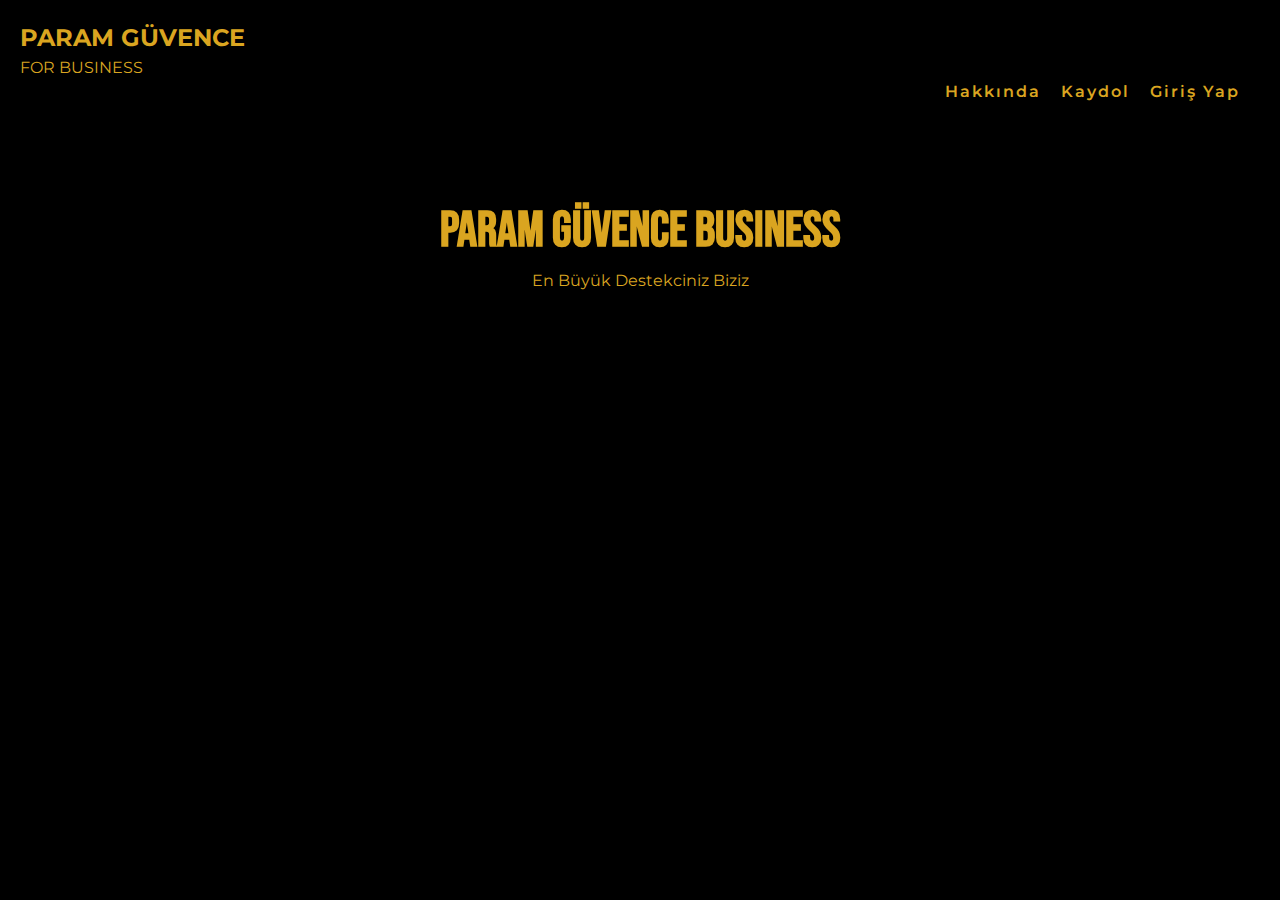
==== index.html @ aa171cd3 "Add files via upload" ====
<!DOCTYPE html>
<html lang="tr">
<head>
    <meta charset="UTF-8">
    <meta http-equiv="X-UA-Compatible" content="IE=edge">
    <meta name="viewport" content="width=device-width, initial-scale=1.0">
    <meta name="author" content="KutDEV">
    <link rel="stylesheet" href="index.css">
    <link rel="preconnect" href="https://fonts.googleapis.com">
<link rel="preconnect" href="https://fonts.gstatic.com" crossorigin>
<link href="https://fonts.googleapis.com/css2?family=Roboto:wght@300&display=swap" rel="stylesheet">
<link rel="preconnect" href="https://fonts.googleapis.com">
<link rel="preconnect" href="https://fonts.gstatic.com" crossorigin>
<link href="https://fonts.googleapis.com/css2?family=Montserrat:wght@200&display=swap" rel="stylesheet">
<link rel="preconnect" href="https://fonts.googleapis.com">
<link rel="preconnect" href="https://fonts.gstatic.com" crossorigin>
<link href="https://fonts.googleapis.com/css2?family=Bebas+Neue&display=swap" rel="stylesheet">
<link rel="preconnect" href="https://fonts.googleapis.com">
<link rel="preconnect" href="https://fonts.gstatic.com" crossorigin>
<link href="https://fonts.googleapis.com/css2?family=Major+Mono+Display&display=swap" rel="stylesheet">
<link rel="preconnect" href="https://fonts.googleapis.com">
<link rel="preconnect" href="https://fonts.gstatic.com" crossorigin>
<link href="https://fonts.googleapis.com/css2?family=Playfair+Display:wght@500&display=swap" rel="stylesheet">
<link rel="preconnect" href="https://fonts.googleapis.com">
<link rel="preconnect" href="https://fonts.gstatic.com" crossorigin>
<link href="https://fonts.googleapis.com/css2?family=Playfair+Display:ital,wght@0,500;1,500&display=swap" rel="stylesheet">
    <title>Param Güvence Business</title>
</head>
<body>
    <nav class="clearfix">
        <div id="container">
            <div id="logo-box">
                <h1 class="text-uppercase">Param Güvence</h1>
                <p class="text-uppercase">For Busıness</p>
            </div>
            
                <ul>
                    <li><a href="giris.html">Giriş Yap</a></li>
                    <li><a href="kayit.html">Kaydol</a></li>
                    <li><a href="hakkinda.html">Hakkında</a></li>

                </ul>
            
        </div>
    </nav>
    <section>
        <div id="header">
            <h1 class="text-uppercase">Param Güvence Busıness</h1>
            <p>En Büyük Destekciniz Biziz</p>
        </div>
    </section>
    
</body>
</html>
---- index.css ----
html {
    font-size: 10px;
}

body {
    font-family: Montserrat;
    background-color:rgb(0, 0, 0);
    font-weight: 400;
    font-size: 1.6rem;
    line-height: 1.5;
    
 
 }
 *{
    padding: 0;
    margin: 0; 
    box-sizing: border-box;
 }
 .clearfix::after {
    content: "";
    display: block;
    clear: both;

}
nav {
    
    z-index: 500;
}
.img-fluid {
    width: 100%;
}
.text-uppercase{
    text-transform: uppercase;
}
#logo-box h1 {
    font-family: 'Montserrat', sans-serif;
    font-size: 2.4rem;
    color: goldenrod;
}
#logo-box p{
    color:goldenrod;
}
#container {
    padding: 20px;
    background-color: #000000;
}
#container ul li  {
    float: right;
    padding: 0;
    margin: 0;
}
#container ul li {
    letter-spacing: .2rem;

}
#container ul li a {
    text-decoration: none;
    color: goldenrod;
    font-family: 'Montserrat', sans-serif;
    font-weight: 600;
    transition: color .3s;
}
#container ul li{
    list-style: none;
    margin-right: 20px;
    
    
}
#container ul li a:hover{
    color: rgb(252, 252, 252);
}
#header h1 {
    text-align: center;
    font-family: 'Bebas Neue', cursive;
 
    font-size: 5rem;
    margin-top: 90px;
    color: goldenrod;
}
#header p{
    font-family:  "Montserrat", sans-serif;
    text-align: center;
    color: goldenrod;
}
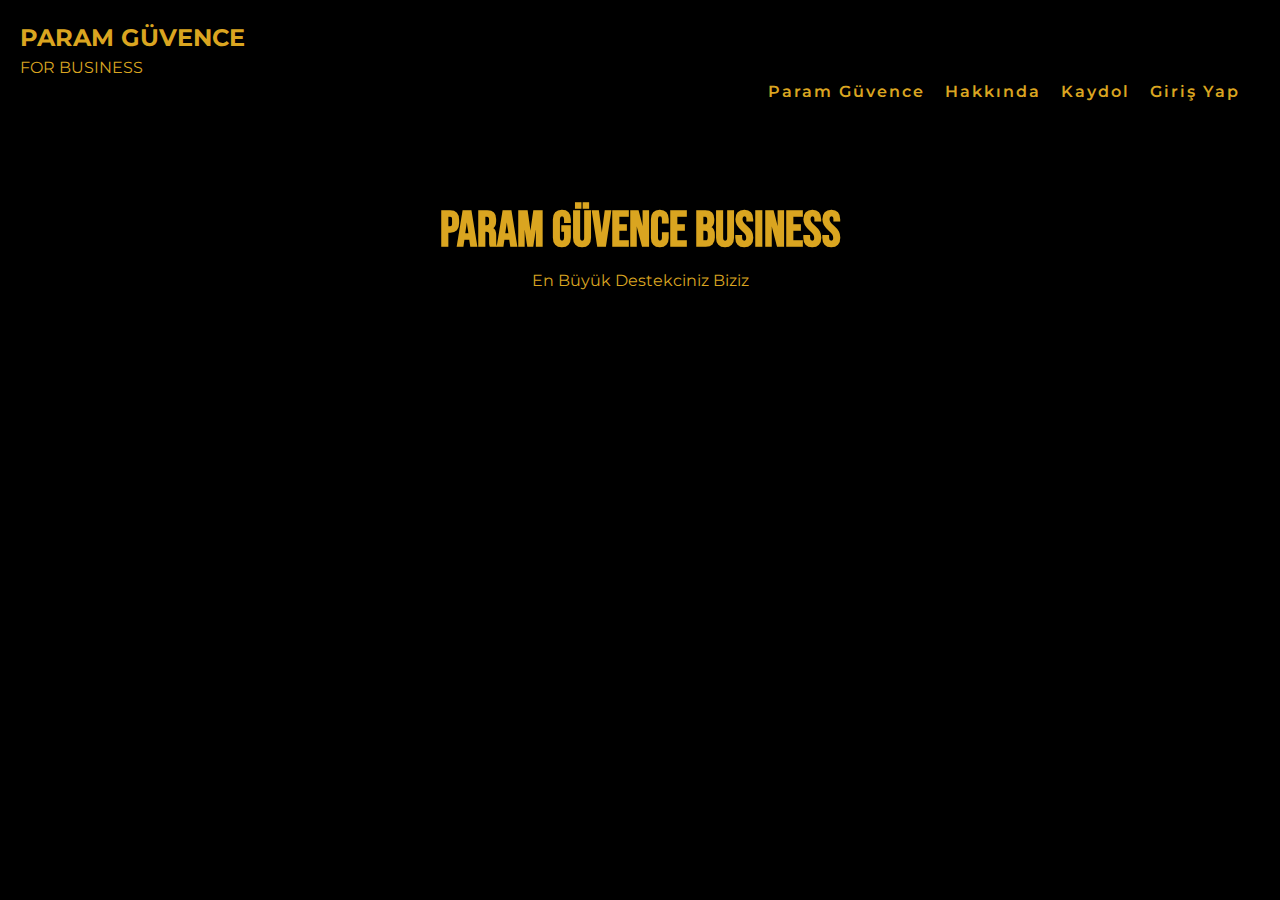
==== commit 40955255: "Update index.html" ====
--- a/index.html
+++ b/index.html
@@ -38,6 +38,7 @@
                     <li><a href="giris.html">Giriş Yap</a></li>
                     <li><a href="kayit.html">Kaydol</a></li>
                     <li><a href="hakkinda.html">Hakkında</a></li>
+                    <li><a href="https://paramguvence.github.io">Param Güvence</a></li>
 
                 </ul>
             
@@ -51,4 +52,4 @@
     </section>
     
 </body>
-</html>+</html>
